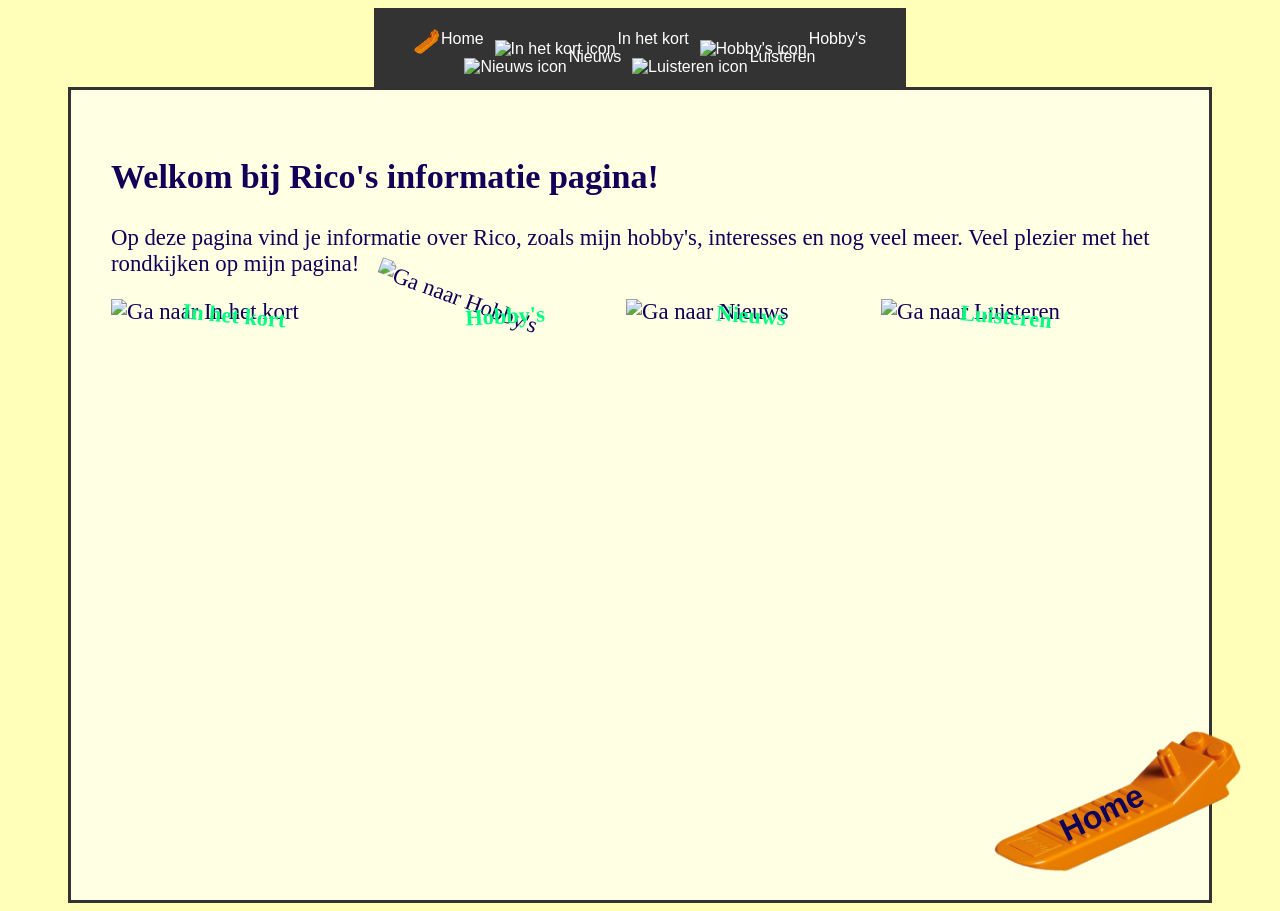
==== Hobbies.html @ e6126cb3 "first commit" ====
<!DOCTYPE html>
<html lang="nl">

<head>
  <meta charset="UTF-8">
  <meta name="viewport" content="width=device-width,initial-scale=1">
  <title>Rico's Informatie Pagina</title>
  <link rel="stylesheet" href="Stijl.css">
</head>

<body class="body2">
  <section id="Hobbies">
    <div class="Hoofdtekst">
      <h1>Hobby's</h1>
      <h3>Log in om door te gaan</h3>
    </div>
  </section>

  <form id="loginForm">
    <input class="loginInput" type="email" id="email" placeholder="Email" required>

    <input class="loginInput" type="password" id="password" placeholder="Wachtwoord" required>

    <button class="loginButton" type="submit">Inloggen</button>
  </form>

  <p id="message"></p>

  <script src="script.js"></script>
</body>
---- Stijl.css ----
.body2 {
   background: linear-gradient(rgba(255, 255, 255, 0.6), rgba(255, 255, 255, 0.6)), url('https://i.pinimg.com/originals/a6/40/65/a6406507039471cc6cc9fc178813233a.jpg');
   background-size: cover;
   background-position: center;
}

.bodyindex {
   font-family: Arial;
   background: #ffffb9;
}

.bodyhome {
   background: linear-gradient(rgba(255, 255, 255, 0.6), rgba(255, 255, 255, 0.6)), url('https://images.openai.com/static-rsc-4/K3PdIHOesjLOFdiZpkJ27ndP08dppVxSSiBOasS61AqAZmE5bTh1-x_xJplXe0sfPnmL0R53HjJErVgiMpaCmdDBBCeB6qvBN-mt8Rm9LBWHXD3731jzcWBP9mIb5qpPFVzBBqlL8LYstBlD8DiNKkNy5YTo_tEIG_8tlRkZJCtYhyKx32fYAHNTkbbGbIYk?purpose=fullsize');
   background-size: cover;
   background-position: center;
}

.home-content {
   text-align: start;
   color: #100058;
   padding: 2rem;
   font-family: Georgia, 'Times New Roman', Times, serif;
   font-size: clamp(1rem, 2vw, 1.5rem);
}

nav {
   background: #333;
   padding: 1rem;
   text-align: center;
   min-width: 500px;
   width: 30%;
   margin: auto;
   text-decoration: none;
}

nav a {
   color: #fff;
   margin: 0.2rem;
   text-decoration: none;
   position: relative;
   bottom: 5px;
}

nav a img {
   width: 25px;
   height: 25px;
   position: relative;
   top: 10px;
   margin-right: 2px;
}

nav a:hover {
   color: #00ff80;
}

.button-container {
   display: flex;
   flex-wrap: wrap;
   gap: 5px;
}

.image-button {
   position: relative;
   display: inline-block;
   cursor: pointer;
   transition: transform 0.3s ease;
   transform-origin: center;
   width: clamp(150px, 25vw, 250px);
}

.image-button img {
   width: 100%;
   display: block;
}

.image-button .image-text {
   position: absolute;
   top: 50%;
   left: 50%;
   transform: translate(-50%, -50%)rotate(4deg);
   color: #00ff80;
   font-weight: bold;
   text-align: center;
   font-size: clamp(0.5rem, 2.5vw, 1.4rem);
}

.image-button:hover {
   transform: scale(1.3);
}

.frame {
   width: 90%;
   height: 90vh;
   display: block;
   border: #333 solid 3px;
   margin: 0 auto;
}

#btn0 .image-text {
   position: absolute;
   top: 63%;
   left: 49%;
   transform: translate(-50%, -50%)rotate(5deg);
   color: #00ff80;
   font-weight: bold;
   text-align: center;
   font-size: 1.4rem;
}

#btn1 {
   position: absolute;
   bottom: 3%;
   right: 3%;
}

#btn1 .image-text {
   position: absolute;
   top: 58%;
   left: 44%;
   transform: translate(-50%, -50%)rotate(-26deg);
   color: #100058;
   font-weight: bold;
   font-size: 2rem;
   text-align: center;
}

#btn2 {
   transform: rotate(20deg);
   margin-left: 5px;
}

#btn2:hover {
   transform: rotate(20deg) scale(1.3);
}

#btn2 .image-text {
   position: absolute;
   top: 54%;
   left: 54%;
   transform: translate(-50%, -50%)rotate(-23deg);
   color: #00ff80;
   font-weight: bold;
   text-align: center;
   font-size: 1.4rem;
}

#btn4 .image-text {
   position: absolute;
   top: 65%;
   left: 50%;
   transform: translate(-50%, -50%)rotate(4deg);
   color: #00ff80;
   font-weight: bold;
   text-align: center;
   font-size: 1.4rem;
}

#btn5 .image-text {
   position: absolute;
   top: 67%;
   left: 50%;
   transform: translate(-50%, -50%)rotate(5deg);
   color: #00ff80;
   font-weight: bold;
   text-align: center;
   font-size: 1.4rem;
}

.Hoofdtekst {
   text-align: center;
   color: #000000;
   font-size: clamp(1.5rem, 3vw, 2.5rem);
   font-family: Georgia, 'Times New Roman', Times, serif;
}

.Inhoud {
   text-align: start;
   color: #000000;
   font-size: clamp(1rem, 2vw, 1.5rem);
   font-family: Georgia, 'Times New Roman', Times, serif;
   margin-left: 2rem;
   margin-right: 2rem;
}

.loginInput {
   width: 50%;
   padding: 12px;
   margin-bottom: 15px;
   border: 1px solid #ccc;
   border-radius: 5px;
   box-sizing: border-box;
   display: block;
   margin: 15px auto;
}

.loginButton {
   width: 50%;
   padding: 12px;
   border: none;
   background: #007bff;
   color: white;
   border-radius: 5px;
   cursor: pointer;
   font-size: 16px;
   display: block;
   margin: auto;
}

.loginButton:hover {
   opacity: 0.9;
}

#message {
   text-align: center;
   margin-bottom: 15px;
}

.spotify-iframe {
   border-radius: 12px;
   width: 45%;
   height: 500px;
   display: inline-block;
   vertical-align: top;
}

#spotifyiframe {
   margin-left: 2%;
   margin-right: 2%;
}

#spotifyiframe2 {
   margin-left: 2%;
   margin-right: 2%;
}

.inhoud-rij {
   display: flex;
   gap: 1.5rem;
   align-items: flex-start;
   justify-content: flex-start;
   padding: 0 2rem;
}

.imgoppag {
   flex: 0 0 auto;
}

.imgoppagina {
   width: 400px;
   height: auto;
   border-radius: 12px;
   position: static;
}

#hobby {
  margin-top: 11rem;
}

#vrijetijd {
   margin-top: 10rem;
}

#vosfilm {
   height: 450px;
   object-fit: cover;
   object-position: bottom;
   margin-left: 2rem;
}

#badmintonfilm {
   height: auto;
   width: clamp(400px, 70%, 600px);
   margin-left: 2rem;
}

#mncontainer {
   background: transparent;
   display: grid;
   grid-template-columns: repeat(2, minmax(300px, 1fr));
   gap: 1rem;
   padding: 1rem 2rem 2rem;
   max-width: 1200px;
   margin: 1rem auto;
}

.nieuws-item {
   position: relative;
   background: white;
   border-radius: 12px;
   box-shadow: 0 4px 18px rgba(0, 0, 0, 0.12);
   padding: 1rem;
   box-sizing: border-box;
   display: grid;
   grid-template-columns: 1fr 300px;
   gap: 1rem;
   align-items: center;
   min-height: 320px;
}

.nieuws-item .datum {
   position: absolute;
   top: 1rem;
   left: 1rem;
   background: #100058;
   color: white;
   padding: 0.4rem 0.7rem;
   border-radius: 10px;
   font-size: 0.85rem;
}

.nieuws-item img {
   width: 300px;
   height: 300px;
   object-fit: cover;
   border-radius: 12px;
}

.nieuws-item .Hoofdtekst {
   margin: 0 0 0.5rem;
   text-align: left;
   font-size: 1.2rem;
}

.nieuws-item .Inhoud {
   margin: 0;
}

.nieuws-item .Inhoud p {
   margin: 0;
}

.nieuws-text {
   display: flex;
   flex-direction: column;
   justify-content: space-between;
   min-height: 300px;
   padding-top: 1.6rem;
}

.lees-meer {
   margin-top: 1rem;
   padding: 0.75rem 1rem;
   border: none;
   background: #100058;
   color: white;
   border-radius: 10px;
   font-size: 1rem;
   cursor: pointer;
   transition: background 0.2s ease;
}

.lees-meer:hover {
   background: #2a0f8e;
}

.article-overlay {
   position: fixed;
   inset: 0;
   display: none;
   align-items: center;
   justify-content: center;
   background: rgba(0, 0, 0, 0.6);
   z-index: 9999;
   padding: 1rem;
}

.article-overlay.active {
   display: flex;
}

.overlay-panel {
   width: min(100%, 1000px);
   max-height: 90vh;
   background: white;
   border-radius: 16px;
   overflow: hidden;
   position: relative;
   box-shadow: 0 18px 60px rgba(0, 0, 0, 0.2);
}

.overlay-close {
   position: absolute;
   top: 0.75rem;
   right: 0.75rem;
   width: 2.5rem;
   height: 2.5rem;
   border: none;
   background: #100058;
   color: white;
   border-radius: 50%;
   font-size: 1.4rem;
   line-height: 1;
   cursor: pointer;
}

#article-frame {
   width: 100%;
   height: 80vh;
   border: none;
}

.article-page {
   max-width: 900px;
   margin: 2rem auto;
   background: white;
   border-radius: 18px;
   box-shadow: 0 18px 50px rgba(0, 0, 0, 0.15);
   padding: 2rem;
   box-sizing: border-box;
}

.article-page h1 {
   margin-top: 0;
   font-size: 2rem;
   color: #100058;
}

.article-page .article-image {
   width: 100%;
   max-height: 420px;
   object-fit: cover;
   border-radius: 14px;
   margin: 1.5rem 0;
   display: block;
}

.article-page .datum {
   margin: 0.5rem 0 1.5rem;
   color: #666;
   font-size: 0.95rem;
}

.article-page .content p {
   line-height: 1.8;
   margin: 0 0 1rem;
   font-size: 1rem;
}
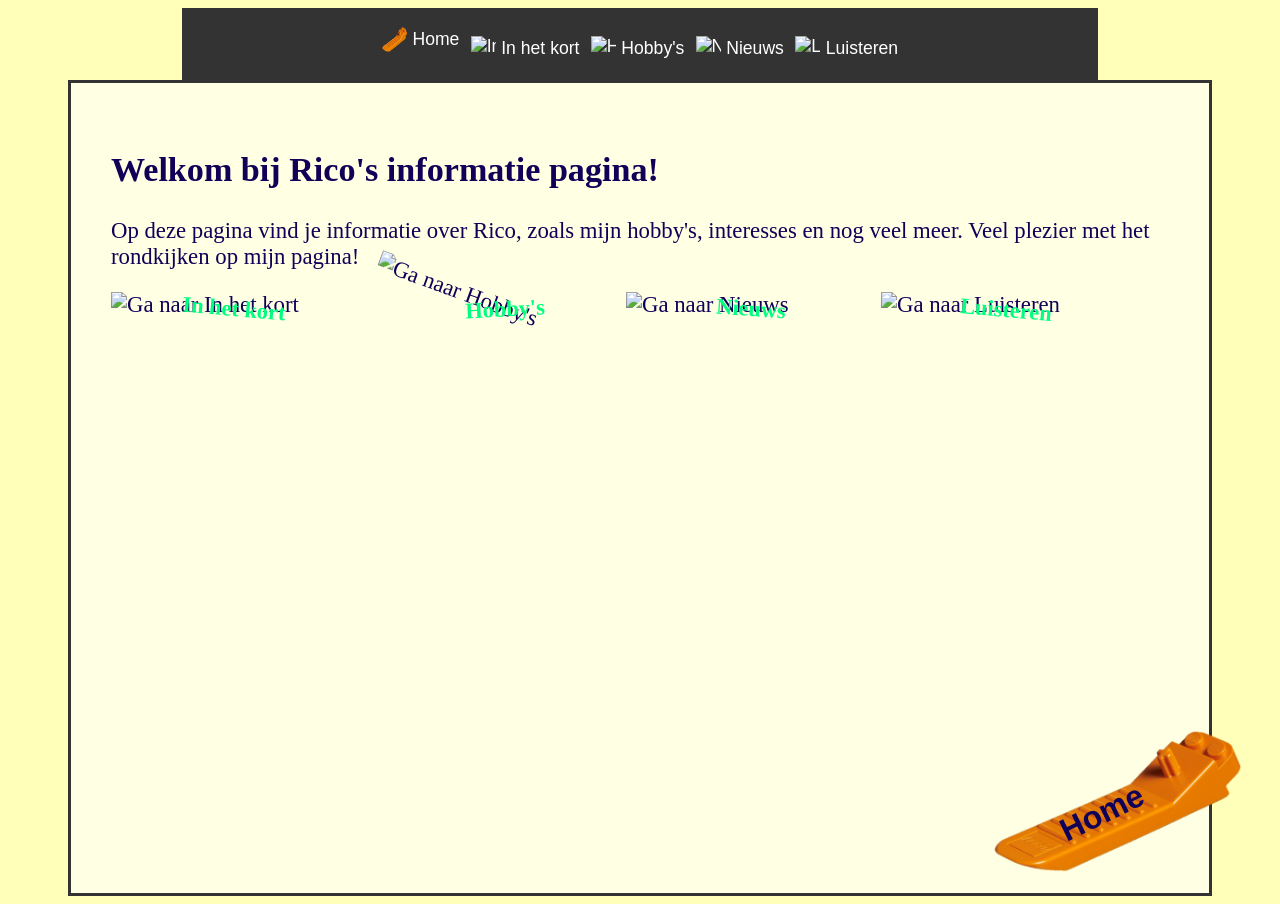
==== commit 4f38ecda: "modified:   Hobbies.html 	modified:   Hobbiesin.html 	modified:   Home.html 	modified:   IHK.html 	m" ====
--- a/Hobbies.html
+++ b/Hobbies.html
@@ -9,7 +9,7 @@
 </head>
 
 <body class="body2">
-  <section id="Hobbies">
+  <section>
     <div class="Hoofdtekst">
       <h1>Hobby's</h1>
       <h3>Log in om door te gaan</h3>
--- a/Stijl.css
+++ b/Stijl.css
@@ -27,26 +27,28 @@
    background: #333;
    padding: 1rem;
    text-align: center;
-   min-width: 500px;
-   width: 30%;
    margin: auto;
    text-decoration: none;
+   font-size: clamp(0.9rem, 1.8vw, 1.1rem);
+   max-width: 70%;
 }
 
 nav a {
    color: #fff;
    margin: 0.2rem;
    text-decoration: none;
+   display: inline-flex;
+   align-items: center;
+   gap: 0.35rem;
+   white-space: nowrap;
    position: relative;
-   bottom: 5px;
+   bottom: 0;
 }
 
 nav a img {
    width: 25px;
    height: 25px;
-   position: relative;
-   top: 10px;
-   margin-right: 2px;
+   margin: 0;
 }
 
 nav a:hover {
@@ -169,7 +171,7 @@
 .Hoofdtekst {
    text-align: center;
    color: #000000;
-   font-size: clamp(1.5rem, 3vw, 2.5rem);
+   font-size: clamp(1.5rem, 3vw, 2rem);
    font-family: Georgia, 'Times New Roman', Times, serif;
 }
 
@@ -207,30 +209,35 @@
 }
 
 .loginButton:hover {
-   opacity: 0.9;
+   opacity: 0.8;
 }
 
 #message {
    text-align: center;
    margin-bottom: 15px;
+}
+
+.spotify-row {
+   display: flex;
+   flex-wrap: wrap;
+   justify-content: center;
+   gap: 1rem;
 }
 
 .spotify-iframe {
    border-radius: 12px;
-   width: 45%;
    height: 500px;
-   display: inline-block;
-   vertical-align: top;
-}
-
-#spotifyiframe {
-   margin-left: 2%;
-   margin-right: 2%;
-}
-
-#spotifyiframe2 {
-   margin-left: 2%;
-   margin-right: 2%;
+   box-sizing: border-box;
+   flex: 0 1 45%;
+   min-width: 280px;
+}
+
+@media screen and (max-width: 699px) {
+   .spotify-iframe {
+      flex: 0 1 80%;
+      width: 80%;
+      min-width: auto;
+   }
 }
 
 .inhoud-rij {
@@ -253,7 +260,7 @@
 }
 
 #hobby {
-  margin-top: 11rem;
+   margin-top: 11rem;
 }
 
 #vrijetijd {
@@ -434,4 +441,4 @@
    line-height: 1.8;
    margin: 0 0 1rem;
    font-size: 1rem;
-}
+}
